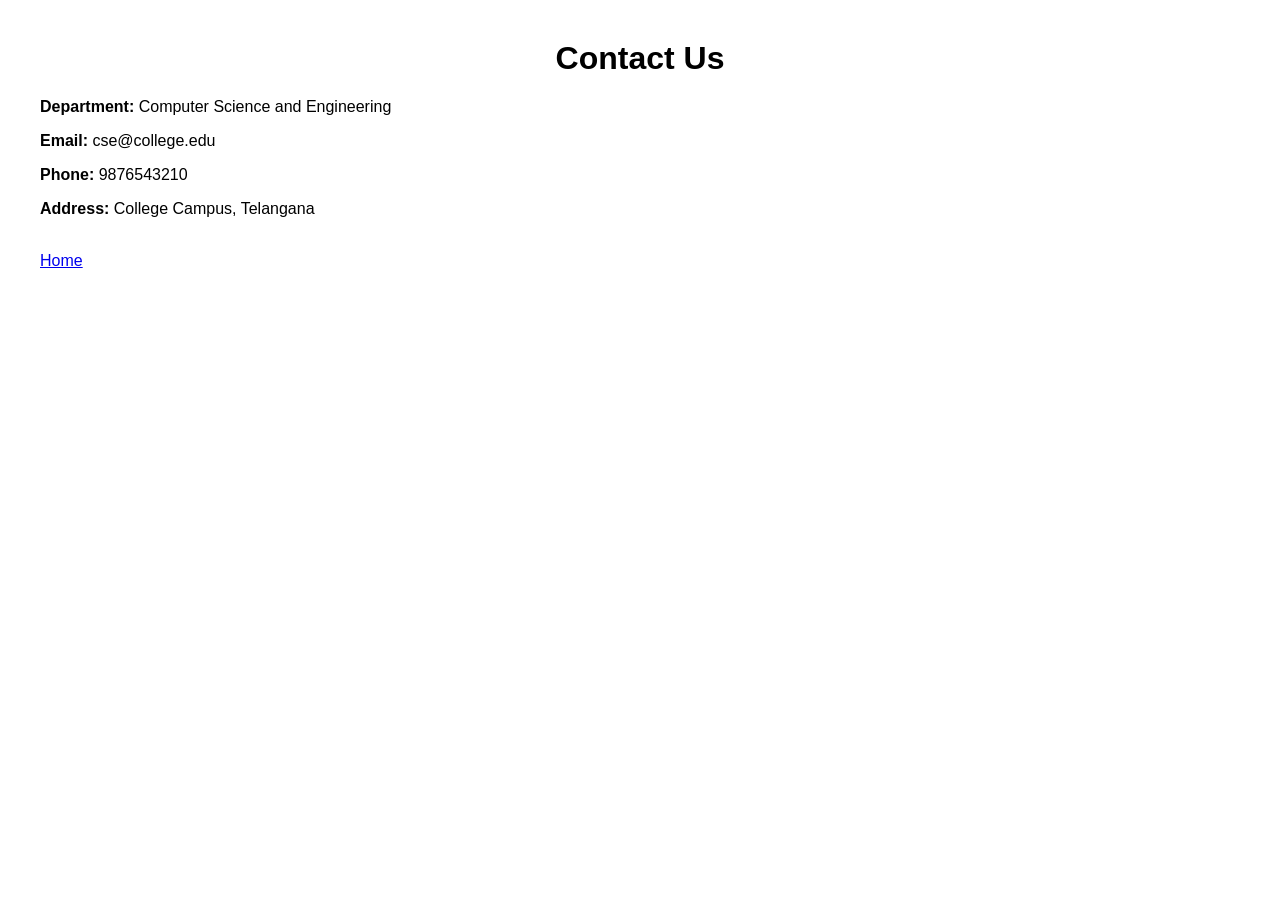
==== contact.html @ d562887b "Initial college department website" ====
<!DOCTYPE html>
<html>
<head>
    <title>Contact - CSE Department</title>
    <link rel="stylesheet" href="style.css">
</head>
<body>
    <h1>Contact Us</h1>

    <p><strong>Department:</strong> Computer Science and Engineering</p>
    <p><strong>Email:</strong> cse@college.edu</p>
    <p><strong>Phone:</strong> 9876543210</p>
    <p><strong>Address:</strong> College Campus, Telangana</p>

    <br>
    <a href="index.html">Home</a>
</body>
</html>
---- style.css ----
body {
    font-family: Arial, sans-serif;
    margin: 40px;
}

h1 {
    text-align: center;
}

nav {
    margin: 20px 0;
}

nav a {
    margin-right: 20px;
}

table {
    border-collapse: collapse;
}

th, td {
    padding: 10px;
}
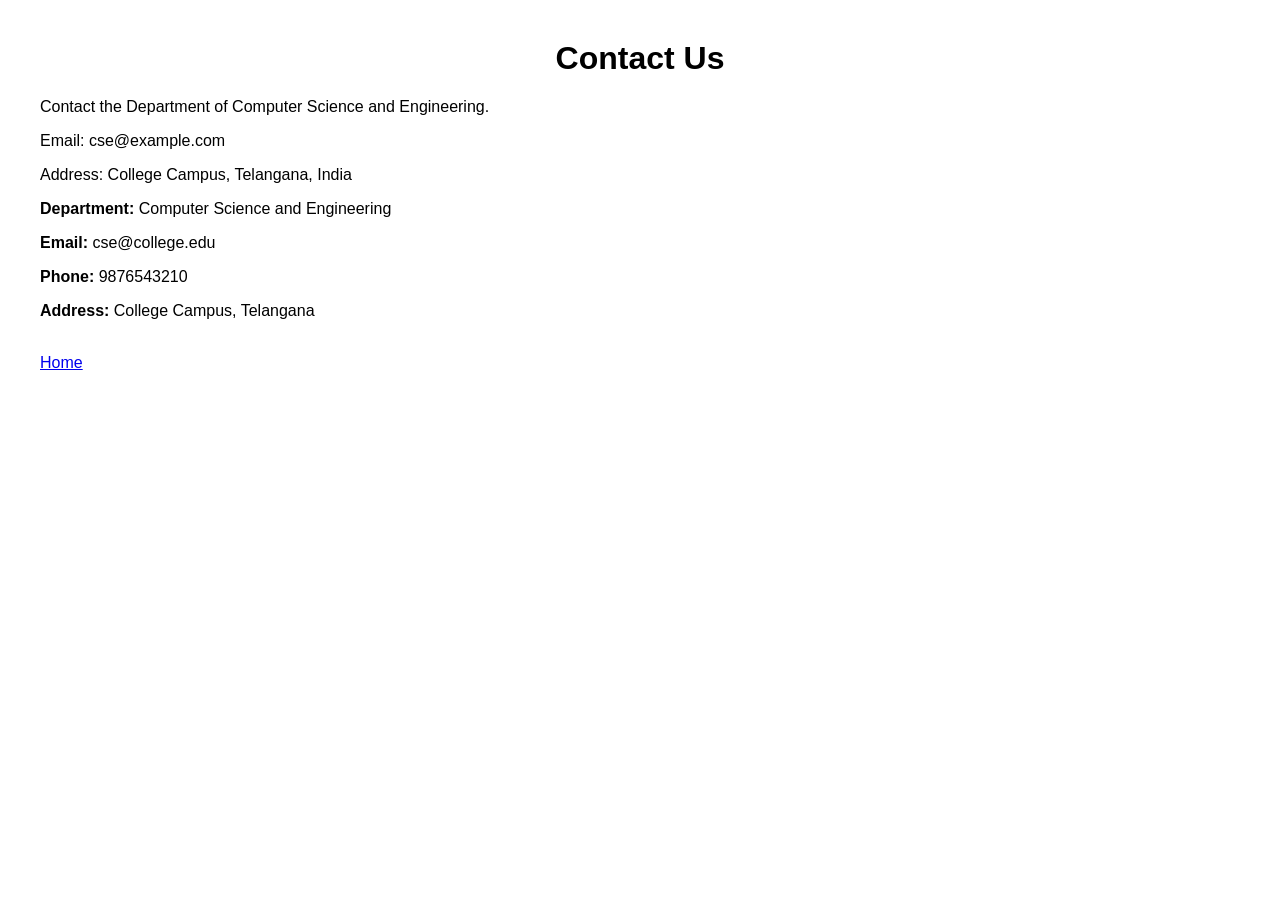
==== commit 1175ae72: "Add department contact information" ====
--- a/contact.html
+++ b/contact.html
@@ -7,6 +7,11 @@
 </head>
 <body>
     <h1>Contact Us</h1>
+    <p>Contact the Department of Computer Science and Engineering.</p>
+
+    <p>Email: cse@example.com</p>
+
+    <p>Address: College Campus, Telangana, India</p>
 
     <p><strong>Department:</strong> Computer Science and Engineering</p>
     <p><strong>Email:</strong> cse@college.edu</p>
